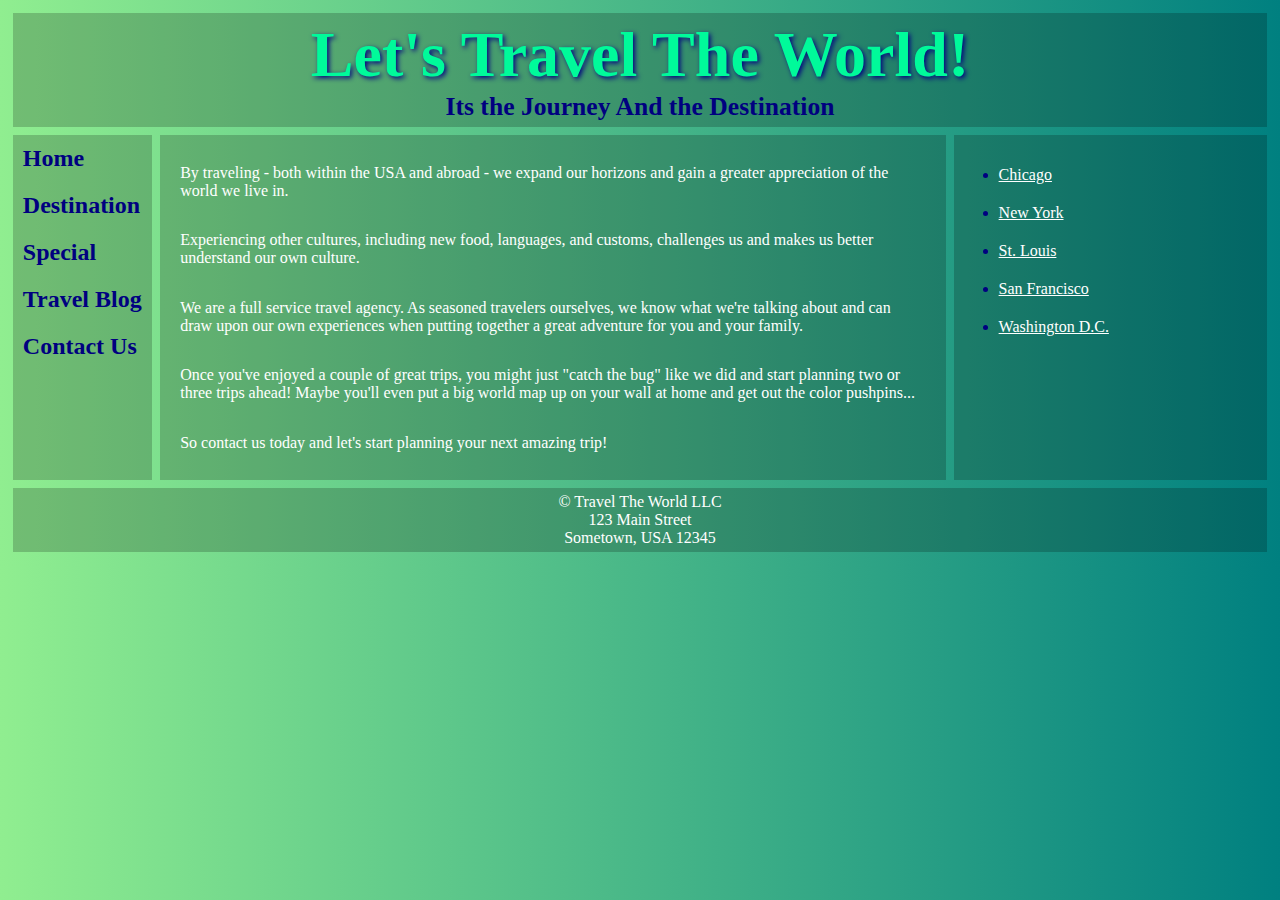
==== index.html @ 9bcef1e0 "Add files via upload" ====
<!DOCTYPE html>
<html lang="en">
  <head>
    <title>Basic Grid</title>
    <meta charset="utf-8">
    <meta name="viewport" content="width=device-width,initial-scale=1">
    <link rel="stylesheet" type="text/css" href="style.css">
    <script src="https://ajax.googleapis.com/ajax/libs/jquery/3.1.1/jquery.min.js"></script>
    <script src="code.js"></script>
</head>
 <body>
  <div class="container1">
    <header>
      <h1>Let's Travel The World!</h1>
      <h3>Its the Journey And the Destination </h3>
    </header>
    <nav id="flex-nav">
    <a href="#" class="toggleNav">&#9776; Menu</a> <!--This will only be visible less than 480px wide-->
      <ul>
        <li><a href="index.html">Home</a></li>
        <li><a href="blog.html">Destination</a></li> 
        <li><a href="index.html">Special</a></li> 
        <li><a href="index.html">Travel Blog</a></li>
         <li><a href="index.html">Contact Us</a></li>  
      </ul>
      </nav>
    <main>
<p>By traveling - both within the USA and abroad - we expand our horizons and gain a greater appreciation of the world we live in.</p>
<p>Experiencing other cultures, including new food, languages, and customs, challenges us and makes us better understand our own culture.</p>
<p>We are a full service travel agency. As seasoned travelers ourselves, we know what we're talking about and can draw upon our own experiences when putting together a great adventure for you and your family.</p>
<p>Once you've enjoyed a couple of great trips, you might just "catch the bug" like we did and start planning two or three trips ahead! Maybe you'll even put a big world map up on your wall at home and get out the color pushpins...</p>
<p>So contact us today and let's start planning your next amazing trip!</p>
</main>
<aside>
  <ul>
        <li><a href="https://www.choosechicago.com/">Chicago</a></li>
        <li><a href="https://www.nycgo.com/">New York</a></li>
        <li><a href="https://explorestlouis.com/">St. Louis</a></li>
        <li><a href="http://www.sftravel.com/">San Francisco</a></li>
        <li><a href="https://washington.org/">Washington D.C.</a></li>
  </ul>
</aside>
    <footer> 
      <P> &copy; Travel The World LLC </P>
      <p>123 Main Street</p> 
      <p>Sometown, USA 12345</p>
    </footer>

  </div>
</body>
</html>
---- style.css ----
img{
    max-width:100%; /*keep this in case you add pictures*/
	}
body {
  font-family: Verdana;
  background: linear-gradient(to right, lightgreen, teal);
  margin:0;
}
    
header {
  grid-area:header;
  background:rgba(0,0,0,.2);
  padding:5px;
  text-align:center;
 }

header h1 {
  font-size:5vw;
  color:mediumspringgreen;
  font-family:Impact;
  text-shadow: 2px 2px 5px navy;
  margin: 0;
}

header h3 {
  font-size:2vw;
  color:navy;
  margin:0;
}

nav {
  grid-area:nav;
  background:rgba(0,0,0,.2);
}
    
nav ul {
  padding:10px;
  margin:0;
}

nav li {
  padding:10px 10px;
  list-style-type:none;
  font-size:1.5em;
  font-weight:bold;
}

nav a {
  text-decoration:none;
  color:navy;
}

a:hover {
  color:white;
}

main {
  grid-area:main;
  background:rgba(0,0,0,.2);
  padding:5px;
}

main h2 {
  text-align:center;
  color:navy;
  margin:1%;
}

main p {
  color:white;
  padding:1% 2%;
  font-size:1em;
}
aside {
grid-area:aside;
background:rgba(0,0,0,.2);
padding:5px;


}
aside li {
color:navy;
padding:10px 0;

}
aside a{
color:white

}
aside a:hover{
color: navy;
}
footer {
  grid-area:footer;
  background:rgba(0,0,0,.2);
  padding:5px;
  text-align:center;
}

footer p {
  font-size:1em;
  color:white;
  margin:0;
}

/*---------------------------Mobile Layout Styles----------------------------*/
.container1 { /*for index.html*/
  display: grid;
  grid-template-columns:100%;
  grid-gap:.5em;
  margin:1%;
  grid-template-areas:
    "header"
    "nav"
    "main"
     "aside"
    "footer";   
    }

/*This stuff is for the hamburger menu*/
.toggleNav {
    display:grid; /*This is what allows the hamburger icon and "Menu" to display*/
    text-align:center;
    font-size:1.5em;
    font-weight:bold;
    padding:10px;
    }

#flex-nav ul {
    display: none; /*jQuery toggles the nav from to this class to the .open when clicked*/
    text-align:center;
    list-style: none;
    margin: 0;
    padding: 0;
    }
 
#flex-nav ul.open { /*.open is the class that gets toggled when clicked (with help from the jQuery code)*/
    display:grid;
    }
    
#flex-nav li {
    padding-left:10px;
    padding-top:10px;
    }


/*-----------------------Tablet Media Query------------------------*/
@media only screen and (min-width: 480px)  {
.container1 { /*for index.html*/
  grid-template-columns:auto 1fr;
  grid-template-areas:
    "header header"
    "nav main"
     "aside aside" 
    "footer footer";
    }


/* Below will change from hamburger menu to side navigation*/
  
.toggleNav {
    display: none; /*Makes the hamburger icon with the word "Menu" to disappear at this screen size*/
  }
  
#flex-nav ul {
    display:grid;
    text-align:left;
  }

#flex-nav li {
    padding-left:10px;
    padding-top:10px;
  } 

	}

/*-----------------------Desktop Media Query------------------------*/
@media only screen and (min-width: 960px)  {

.container1 { /*for index.html*/
  grid-template-columns:auto 1fr 25%;
  grid-template-areas:
    "header header header"
    "nav main aside"
    "footer footer footer";
    }
	

	}
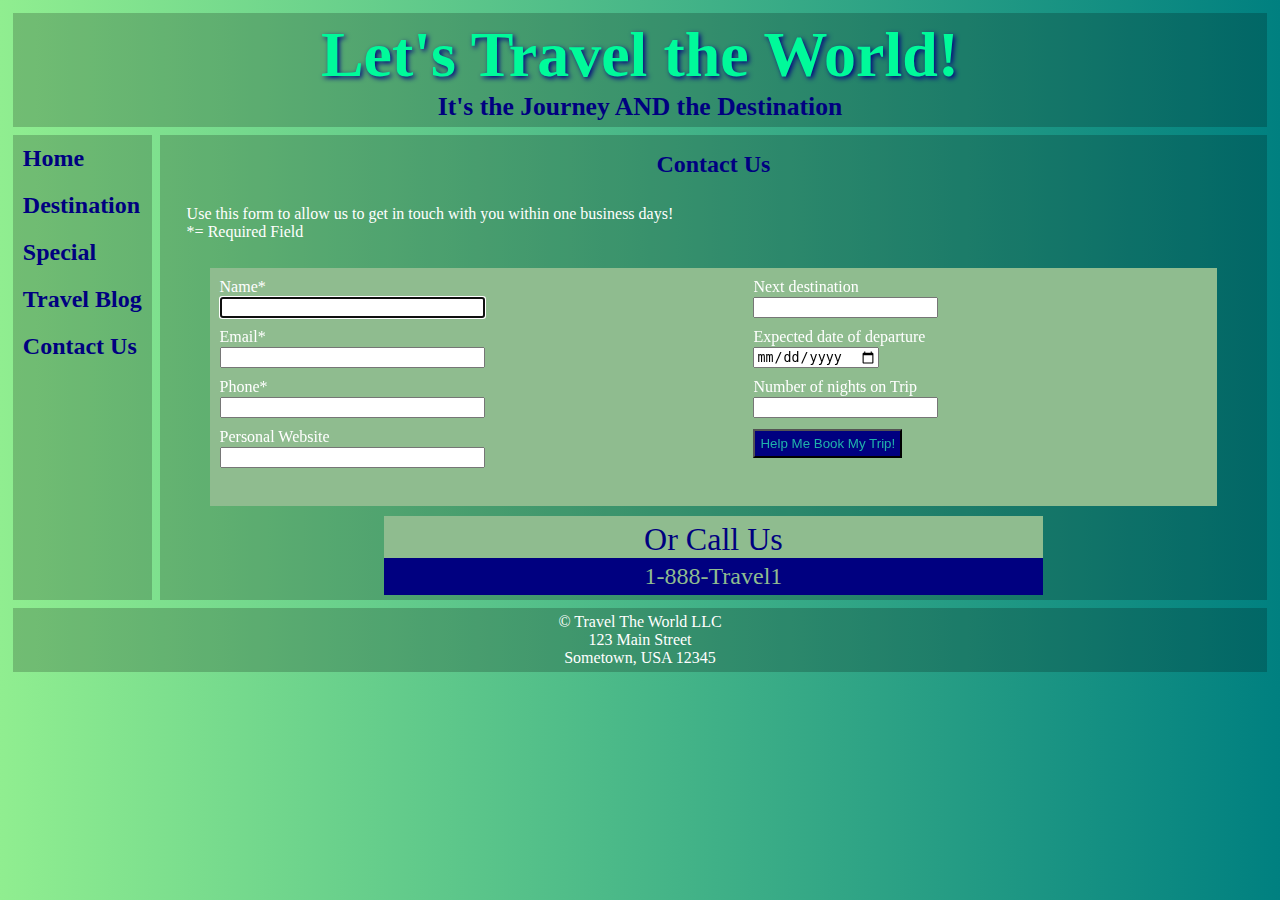
==== commit 80e5b307: "Update index.html" ====
--- a/index.html
+++ b/index.html
@@ -1,52 +1,76 @@
 
 <!DOCTYPE html>
-<html lang="en">
+<html>
   <head>
-    <title>Basic Grid</title>
+    <title>Travel the World</title>
     <meta charset="utf-8">
-    <meta name="viewport" content="width=device-width,initial-scale=1">
     <link rel="stylesheet" type="text/css" href="style.css">
     <script src="https://ajax.googleapis.com/ajax/libs/jquery/3.1.1/jquery.min.js"></script>
     <script src="code.js"></script>
-</head>
+    <meta name="viewport" content="width=device-width,initial-scale=1">
+  </head>
  <body>
-  <div class="container1">
+  <div class="container4">
     <header>
-      <h1>Let's Travel The World!</h1>
-      <h3>Its the Journey And the Destination </h3>
+        <h1>Let's Travel the World!</h1>
+        <h3>It's the Journey AND the Destination</h3>
     </header>
     <nav id="flex-nav">
     <a href="#" class="toggleNav">&#9776; Menu</a> <!--This will only be visible less than 480px wide-->
-      <ul>
+        <ul>
         <li><a href="index.html">Home</a></li>
-        <li><a href="blog.html">Destination</a></li> 
-        <li><a href="index.html">Special</a></li> 
-        <li><a href="index.html">Travel Blog</a></li>
-         <li><a href="index.html">Contact Us</a></li>  
-      </ul>
-      </nav>
+        <li><a href="destination.html">Destination</a></li>
+        <li><a href="special.html">Special</a></li>
+        <li><a href="blog.html">Travel Blog</a></li>
+        <li><a href="contact.html">Contact Us</a></li>
+       </ul>
+    </nav>
     <main>
-<p>By traveling - both within the USA and abroad - we expand our horizons and gain a greater appreciation of the world we live in.</p>
-<p>Experiencing other cultures, including new food, languages, and customs, challenges us and makes us better understand our own culture.</p>
-<p>We are a full service travel agency. As seasoned travelers ourselves, we know what we're talking about and can draw upon our own experiences when putting together a great adventure for you and your family.</p>
-<p>Once you've enjoyed a couple of great trips, you might just "catch the bug" like we did and start planning two or three trips ahead! Maybe you'll even put a big world map up on your wall at home and get out the color pushpins...</p>
-<p>So contact us today and let's start planning your next amazing trip!</p>
-</main>
-<aside>
-  <ul>
-        <li><a href="https://www.choosechicago.com/">Chicago</a></li>
-        <li><a href="https://www.nycgo.com/">New York</a></li>
-        <li><a href="https://explorestlouis.com/">St. Louis</a></li>
-        <li><a href="http://www.sftravel.com/">San Francisco</a></li>
-        <li><a href="https://washington.org/">Washington D.C.</a></li>
-  </ul>
-</aside>
-    <footer> 
-      <P> &copy; Travel The World LLC </P>
-      <p>123 Main Street</p> 
-      <p>Sometown, USA 12345</p>
+        <h2>Contact Us</h2>
+       
+      <p> Use this form to allow us to get in touch with you within one business days! <br>
+      *= Required Field </p>
+      
+     <form class="nestedgrid2">
+       
+       <div class="div1">
+     Name*<br> <input type="text" size="30" name="fullname" autofocus required spellcheck="false" autocomplete="off"><br>
+     Email*<br> <input type="email" size="30" name="email" required><br>
+     Phone*<br> <input type="tel" size="30" name="phone" required><br>
+     Personal Website<br> <input type="url" size="30" name="personal website"><br>
+       </div>
+       <br>
+       <div class="div2">                                                  
+     Next destination<br> <input type="text" list="vaca"><br>
+      <datalist id="vaca">
+       <option value="Beijing">
+       <option value="Lisbon">
+        <option value="Paris">
+        <option value="Sydney">
+        <option value="Tokyo">
+        <option value="Washington D.C">
+     </datalist>
+        Expected date of departure<br> <input type="date" name="date"><br>
+     Number of nights on Trip<br> <input type="text" name="number of nights on trip"><br>
+        <input type="submit" value= "Help Me Book My Trip!" class="button shadow">
+       </div>
+       
+         </form>
+        
+
+  <div class="call">
+   Or Call Us 
+                                   
+  <div class="phone">1-888-Travel1</div>
+      </div>
+    </main>
+
+    <footer>
+        <p> &copy; Travel The World LLC</p>
+        <p>123 Main Street</p>
+        <p>Sometown, USA 12345</p>
     </footer>
-
   </div>
 </body>
-</html>+  <script src="code2.js"></script>
+</html>
--- a/style.css
+++ b/style.css
@@ -1,6 +1,26 @@
-img{
-    max-width:100%; /*keep this in case you add pictures*/
-	}
+/*https://html5.validator.nu/*/
+
+.img {
+  max-width: 100%;
+  margin: auto;
+}
+
+.audio {
+  max-width: 100%;
+  margin: auto;
+}
+
+video { 
+  max-width: 100%;
+  height: auto;
+}
+
+.video, .audio {
+  margin:0;
+  display: grid;                /*<---This needs to be set or it won't center*/
+  justify-content: space-around;
+}
+
 body {
   font-family: Verdana;
   background: linear-gradient(to right, lightgreen, teal);
@@ -71,25 +91,7 @@
   padding:1% 2%;
   font-size:1em;
 }
-aside {
-grid-area:aside;
-background:rgba(0,0,0,.2);
-padding:5px;
-
-
-}
-aside li {
-color:navy;
-padding:10px 0;
-
-}
-aside a{
-color:white
-
-}
-aside a:hover{
-color: navy;
-}
+
 footer {
   grid-area:footer;
   background:rgba(0,0,0,.2);
@@ -103,8 +105,160 @@
   margin:0;
 }
 
+aside {
+  background:rgba(0,0,0,.2);
+  grid-area: aside;
+  color: navy;
+}
+
+aside a {
+  color: white;
+}
+
+aside li {
+  padding: 10px 0;
+}
+
+article {
+  background: rgba(0,0,0,.2);
+}
+
+.top {
+ grid-area: top;
+ padding: 5px;
+}
+
+.top h2 {
+  text-align: center;
+  color: navy;
+}
+
+.top p {
+  color: white
+}
+
+.middle {
+  grid-area: middle;
+  padding: 5px;
+}
+
+.middle h2 {
+  text-align: center;
+  color: navy;
+}
+
+.middle p {
+  color: white;
+}
+
+.bottom {
+  grid-area: bottom;
+  padding: 5px;
+}
+
+.bottom h2 {
+  text-align: center;
+  color: navy;
+}
+
+.bottom p {
+  color: white;
+}
+
+figure {
+  margin: 0;
+  text-align: center;
+}
+
+section {
+ padding: 10px;
+}
+
+figcaption {
+  padding: 5px;
+  color: navy;
+  font-weight: bold;
+}
+
+figure-img {
+  padding-top: 10px;
+}
+
+.fig1 {
+  grid-area: fig1;
+  background:rgba(0,0,0,.2);
+  padding-top: 10px;
+  align: center;
+}
+
+.fig2 {
+  grid-area: fig2;
+  background: rgba(0,0,0,.2);
+  padding-top: 10px;
+}
+
+main form {
+  background-color: darkseagreen;
+  width: 90%;
+  margin: auto;
+  color: white;
+  padding: 10px;
+}
+
+.div1 {
+  grid-area: div1;
+}
+
+.div2 {
+  grid-area: div2;
+}
+
+input {
+  margin: 1px 0 10px 0;
+}
+
+.button {
+  padding: 5px;
+  background-color: navy;
+  color: lightseagreen;
+}
+
+.call {
+  color: navy;
+  text-align: center;
+  font-size: 2em;
+  background-color: darkseagreen;
+  width: 60%;
+  padding: 5px 0 0 0;
+  margin: 10px auto 0 auto;
+  cursor: pointer;
+}
+
+.phone {
+  color: darkseagreen;
+  background-color: navy;
+  padding: 5px;
+  text-align: center;
+  font-size: .75em;
+}
+
 /*---------------------------Mobile Layout Styles----------------------------*/
-.container1 { /*for index.html*/
+ /*for index.html*/
+.container1 {
+  display: grid;
+  grid-template-columns: 100%;
+  grid-gap:.5em;
+  margin:1%;
+  grid-template-areas:
+    "header"
+    "nav"
+    "main"
+    "aside"
+    "footer";   
+}
+
+ /*for blog.html*/
+.container2 {
   display: grid;
   grid-template-columns:100%;
   grid-gap:.5em;
@@ -113,9 +267,40 @@
     "header"
     "nav"
     "main"
-     "aside"
-    "footer";   
-    }
+    "top"
+    "middle"
+    "bottom"
+    "aside"
+    "footer";
+}
+
+ /*for special.html*/
+.container3 {
+  display: grid;
+  grid-template-columns:100%;
+  grid-gap:.5em;
+  margin:1%;
+  grid-template-areas:
+    "header"
+    "nav"
+    "main"
+    "fig1"
+    "fig2"
+    "footer";
+}
+
+ /*for destination.html & contact.html*/
+.container4 {
+  display: grid;
+  grid-template-columns:100%;
+  grid-gap:.5em;
+  margin:1%;
+  grid-template-areas:
+    "header"
+    "nav"
+    "main"
+    "footer";
+}
 
 /*This stuff is for the hamburger menu*/
 .toggleNav {
@@ -124,7 +309,7 @@
     font-size:1.5em;
     font-weight:bold;
     padding:10px;
-    }
+}
 
 #flex-nav ul {
     display: none; /*jQuery toggles the nav from to this class to the .open when clicked*/
@@ -132,58 +317,170 @@
     list-style: none;
     margin: 0;
     padding: 0;
-    }
+}
  
 #flex-nav ul.open { /*.open is the class that gets toggled when clicked (with help from the jQuery code)*/
     display:grid;
-    }
+}
     
 #flex-nav li {
     padding-left:10px;
     padding-top:10px;
-    }
-
+}
+
+.nestedgrid2 {
+  display: grid;
+  grid-template-areas:
+    "div1" 
+    "div2";
+  background-color: darkseagreen;
+  width: 90%;
+  margin: auto;
+  color: white;
+  padding: 10px;
+}
 
 /*-----------------------Tablet Media Query------------------------*/
 @media only screen and (min-width: 480px)  {
-.container1 { /*for index.html*/
-  grid-template-columns:auto 1fr;
-  grid-template-areas:
-    "header header"
-    "nav main"
-     "aside aside" 
-    "footer footer";
-    }
-
+ /*for index.html*/
+.container1 {
+  grid-template-columns: 35% auto;
+  grid-template-areas:
+    "header header"
+    "nav main"
+    "aside aside"
+    "footer footer";
+}
+
+ /*for blog.html*/
+.container2 {
+  display: grid;
+  grid-template-columns: auto 1fr;
+  grid-template-areas:
+    "header header"
+    "nav main"
+    "top top"
+    "middle middle"
+    "bottom bottom"
+    "footer footer";
+}
+
+ /*for special.html*/
+.container3 {
+  display: grid;
+  grid-template-columns: auto 1fr;
+  grid-template-areas:
+    "header header"
+    "nav main"
+    "fig2 fig2"
+    "footer footer";
+}
+
+ /*for destination.html*/
+.container4 {
+  display: grid;
+  grid-template-columns: auto 1fr;
+  grid-template-areas:
+    "header header"
+    "nav main"
+    "footer footer";
+}
+
+.nestedgrid {
+  display: grid;
+  grid-template-areas:
+    "section"
+    "fig1";
+}
 
 /* Below will change from hamburger menu to side navigation*/
   
 .toggleNav {
     display: none; /*Makes the hamburger icon with the word "Menu" to disappear at this screen size*/
-  }
+}
   
 #flex-nav ul {
     display:grid;
     text-align:left;
-  }
+}
 
 #flex-nav li {
     padding-left:10px;
     padding-top:10px;
-  } 
-
-	}
+}
+
+.nestedgrid2 {
+  display: grid;
+  grid-template-areas:
+    "div1"
+    "div2";
+  background-color: darkseagreen;
+  width: 90%;
+  margin: auto;
+  color: white;
+  padding: 10px;
+}
+	      }
 
 /*-----------------------Desktop Media Query------------------------*/
-@media only screen and (min-width: 960px)  {
-
-.container1 { /*for index.html*/
-  grid-template-columns:auto 1fr 25%;
+
+@media only screen and (min-width: 960px) {
+ /*for index.html*/
+.container1 {
+  grid-template-columns: auto 1fr;
   grid-template-areas:
     "header header header"
     "nav main aside"
     "footer footer footer";
-    }
-	
-
-	}
+}
+
+ /*for blog.html*/
+.container2 {
+  display: grid;
+  grid-template-columns: auto 1fr 1.5fr;
+  grid-template-areas:
+    "header header header"
+    "nav main top"
+    "nav main middle"
+    "nav main bottom"
+    "footer footer footer";
+}
+
+ /*for special.html*/
+.container3 {
+  display: grid;
+  grid-template-columns: auto 1fr;
+  grid-template-areas:
+    "header header"
+    "nav main"
+    "fig2 fig2"
+    "footer footer";
+}
+
+ /*for destination.html & contact.html*/
+.container4 {
+  display: grid;
+  grid-template-columns: auto 1fr;
+  grid-template-areas:
+    "header header"
+    "nav main"
+    "footer footer";
+}
+
+.nestedgrid {
+  display: grid;
+  grid-template-areas:
+    "section fig1";
+}
+
+.nestedgrid2 {
+  display: grid;
+  grid-template-areas:
+    "div1 div2";
+  background-color: darkseagreen;
+  width: 90%;
+  margin: auto;
+  color: white;
+  padding: 10px;
+}
+	 				    }
